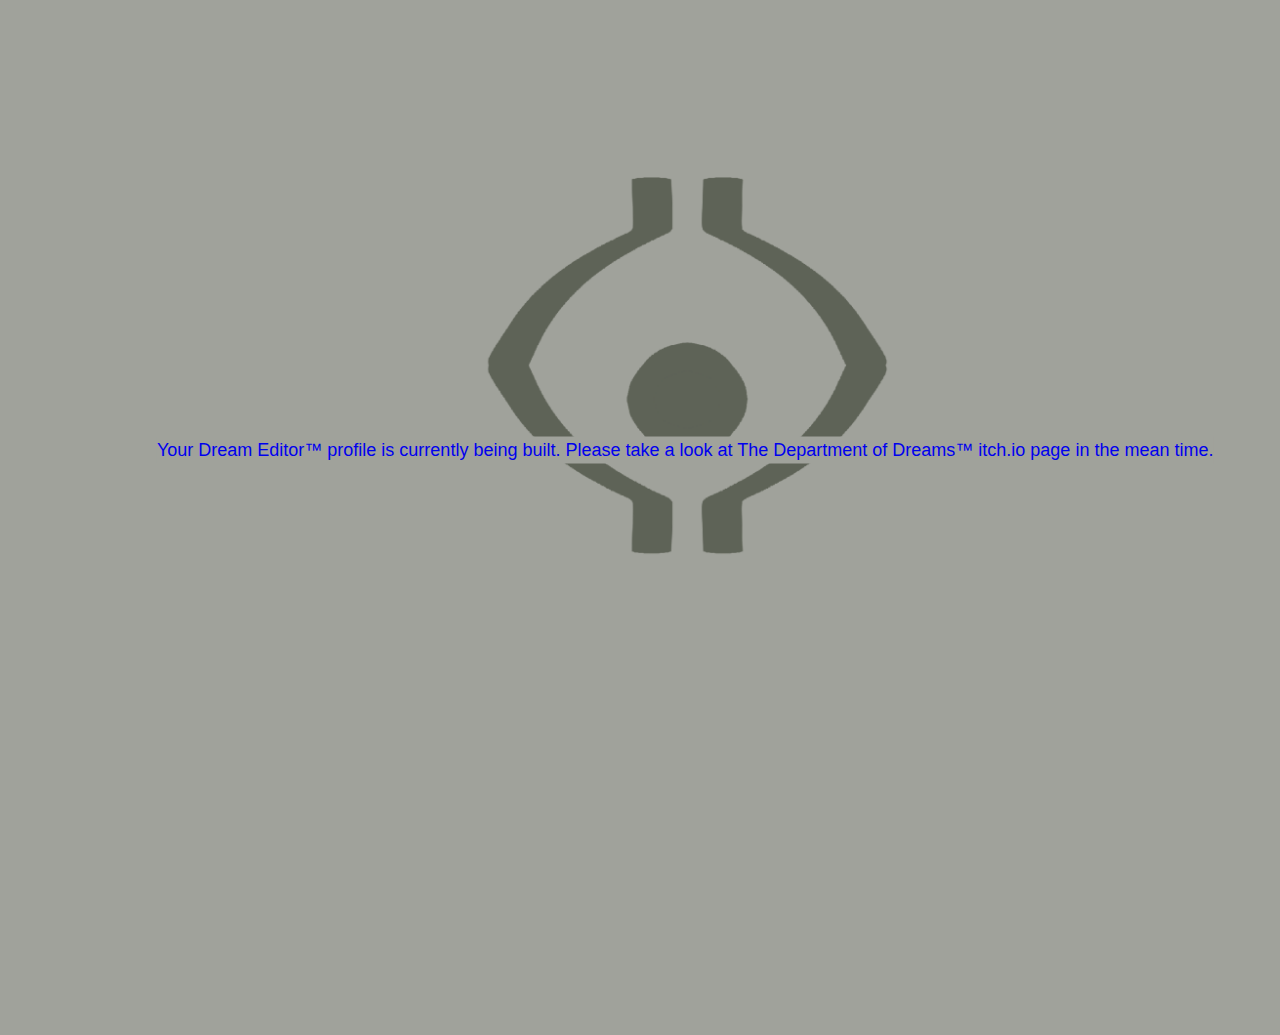
==== index.html @ 87ce1de4 "Temporary webpage holder" ====
<!DOCTYPE html>
<html lang="en">
    <head>
        <link rel="stylesheet" href="css/main.css">
        <title>Department of Dreams</title>
        
    </head>
    <body id="bg-img">
        <header>
        </header>
        <a href="https://matthew-fernandez.itch.io/department-of-dreams">
        <div class="logo" >
            <img src="../img/Background.png" alt="Website Logo" style="width:500px;height:auto;">
            <div class="logoText">
                Your Dream Editor™ profile is currently being built. Please take a look at The Department of Dreams™ itch.io page in the mean time.
            </div>
        </div>
    </a>
        <main>
    </main>
    </body>
</html>
---- css/main.css ----
body {
  background-color: #a0a29b;
    font-family: 'Segoe UI', Tahoma, Geneva, Verdana, sans-serif;
  line-height: 1.5;
overflow: hidden;}
.logo {
  display: inline-block;
  position: absolute;
  top: 15%;
  left: 34%;
  justify-content: center;
  align-items: center;
  height: 100vh;
  z-index: 1;
font-size: large;}
.logoText {
  z-index: 2;
  position: absolute;
    top: 35%;
    left: 50%;
    transform: translate(-50%, -50%);
    text-align: center;
    text-wrap: nowrap;
    background-color: #a0a29b;
}
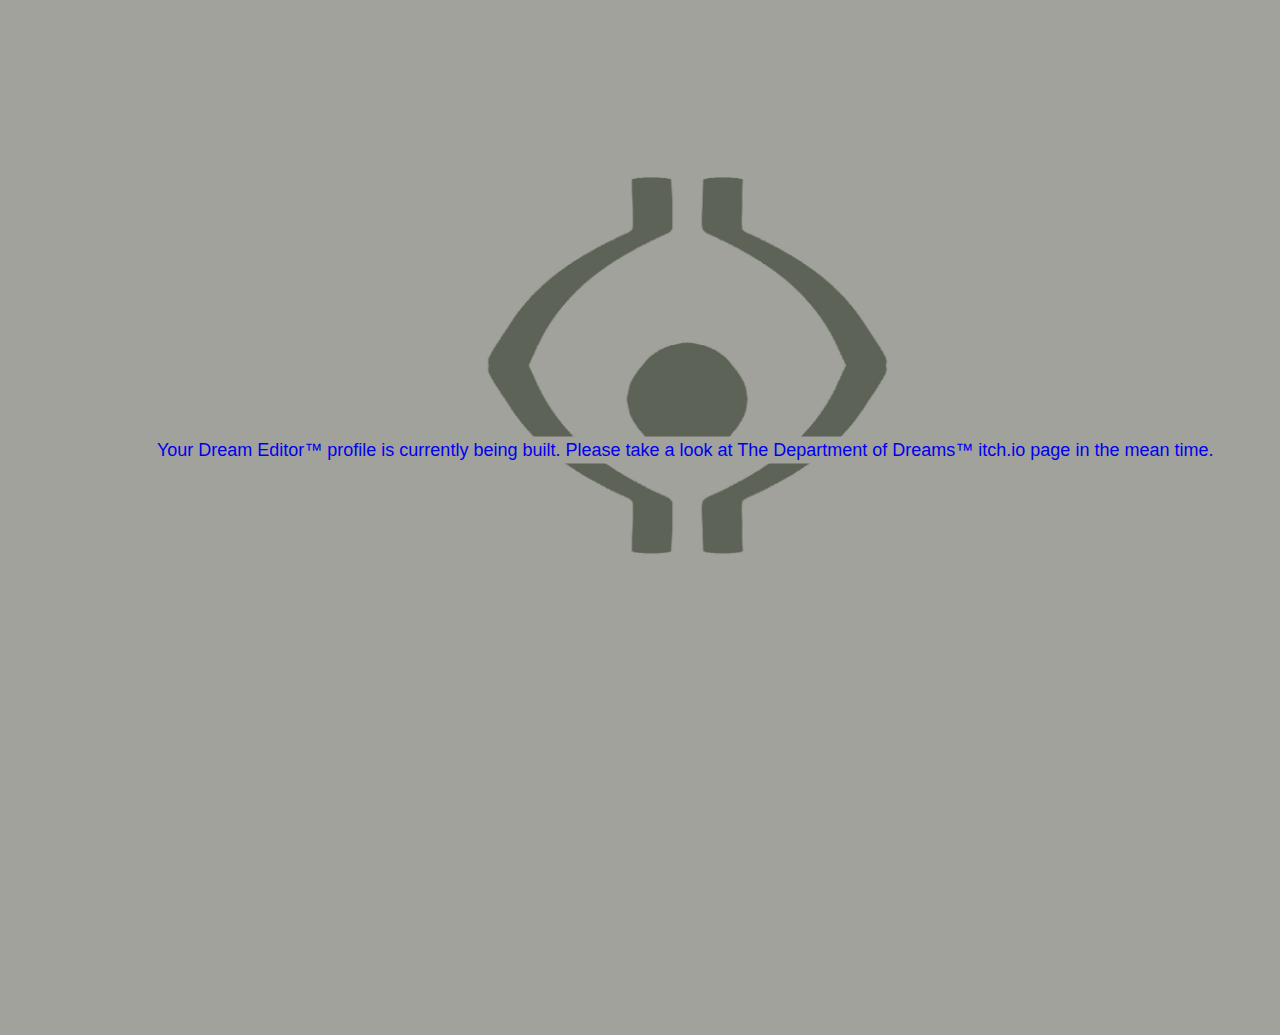
==== commit 1e9139ac: "Changed logo image to jpg" ====
--- a/index.html
+++ b/index.html
@@ -10,7 +10,7 @@
         </header>
         <a href="https://matthew-fernandez.itch.io/department-of-dreams">
         <div class="logo" >
-            <img src="../img/Background.png" alt="Website Logo" style="width:500px;height:auto;">
+            <img src="../img/Background.jpg" alt="Website Logo" style="width:500px;height:auto;">
             <div class="logoText">
                 Your Dream Editor™ profile is currently being built. Please take a look at The Department of Dreams™ itch.io page in the mean time.
             </div>
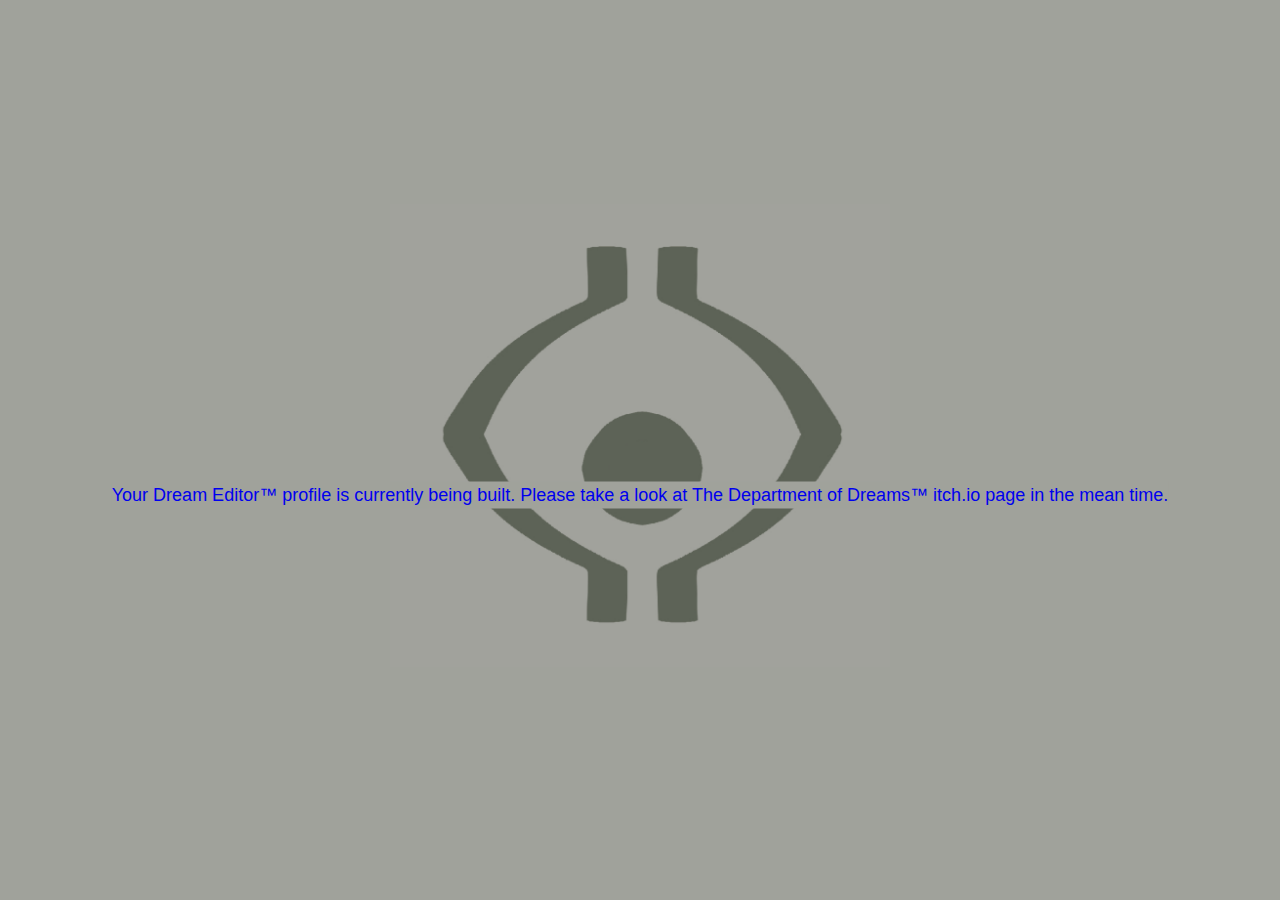
==== commit da9eb5c1: "Added dev only page with secret entry" ====
--- a/index.html
+++ b/index.html
@@ -14,8 +14,25 @@
             <div class="logoText">
                 Your Dream Editor™ profile is currently being built. Please take a look at The Department of Dreams™ itch.io page in the mean time.
             </div>
+            
         </div>
     </a>
+    <div class="secretInput">
+        <input type="text" id="secretKeyInput" placeholder="Enter Secret Key">
+        <script>
+            const secretKeyInput = document.getElementById('secretKeyInput');
+            const secretContent = document.getElementById('secretContent');
+            const secretKey = "dod"; // Replace with your actual secret key
+    
+            secretKeyInput.addEventListener('keydown', function(event) {
+                if (event.key === 'Enter') {
+                    if (secretKeyInput.value === secretKey) {
+                        window.location.href = 'theTeam.html';
+                    }
+                }
+            });
+        </script>
+    </div>
         <main>
     </main>
     </body>
--- a/css/main.css
+++ b/css/main.css
@@ -4,22 +4,37 @@
   line-height: 1.5;
 overflow: hidden;}
 .logo {
-  display: inline-block;
-  position: absolute;
-  top: 15%;
-  left: 34%;
+  display: flex;
   justify-content: center;
+  text-align: center;
   align-items: center;
-  height: 100vh;
+  height: 95vh;
   z-index: 1;
 font-size: large;}
 .logoText {
   z-index: 2;
   position: absolute;
-    top: 35%;
+    top: 55%;
     left: 50%;
     transform: translate(-50%, -50%);
     text-align: center;
     text-wrap: nowrap;
     background-color: #a0a29b;
+}
+.secretInput{
+  position: absolute;
+  z-index: 3;
+  opacity: 0;
+}
+
+@media screen and (max-width: 1170px){
+.logoText{
+  text-wrap: wrap;
+}
+}
+@media screen and (max-width: 1000px){
+.logoText{
+  top: 85%;
+  font-size: x-large;
+}
 }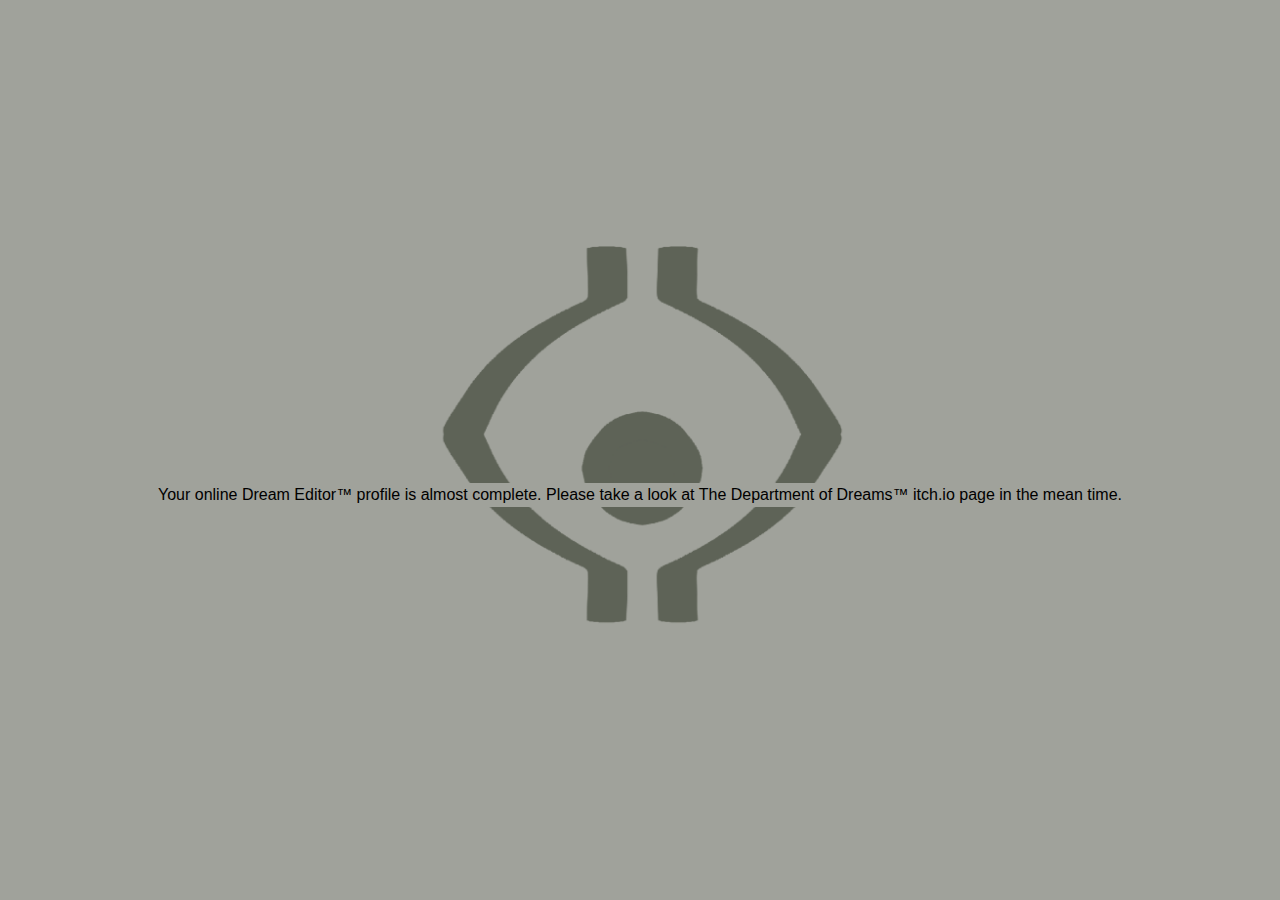
==== commit 32acfeff: "new hidden home and extra images+info" ====
--- a/index.html
+++ b/index.html
@@ -3,31 +3,38 @@
     <head>
         <link rel="stylesheet" href="css/main.css">
         <title>Department of Dreams</title>
-        
+        <link rel="icon" href="/img/Background.png">
     </head>
     <body id="bg-img">
         <header>
         </header>
         <a href="https://matthew-fernandez.itch.io/department-of-dreams">
         <div class="logo" >
-            <img src="../img/Background.jpg" alt="Website Logo" style="width:500px;height:auto;">
-            <div class="logoText">
-                Your Dream Editor™ profile is currently being built. Please take a look at The Department of Dreams™ itch.io page in the mean time.
-            </div>
+            <img src="../img/Background.png" alt="Website Logo" style="width:500px;height:auto;">
             
+            
+        </div>
+        <div class="logoText">
+            Your online Dream Editor™ profile is almost complete. Please take a look at The Department of Dreams™ itch.io page in the mean time.
         </div>
     </a>
     <div class="secretInput">
-        <input type="text" id="secretKeyInput" placeholder="Enter Secret Key">
+        <div id="secretContent" class="InputArea">
+            <input type="text" id="secretKeyInput" placeholder="">
+        </div>
         <script>
             const secretKeyInput = document.getElementById('secretKeyInput');
             const secretContent = document.getElementById('secretContent');
-            const secretKey = "dod"; // Replace with your actual secret key
+            const secretKey = "goose";
+            const secretKey2 = "duck";
     
             secretKeyInput.addEventListener('keydown', function(event) {
-                if (event.key === 'Enter') {
+                if (event.key === 'Enter'){
                     if (secretKeyInput.value === secretKey) {
                         window.location.href = 'theTeam.html';
+                    }
+                    if (secretKeyInput.value === secretKey2) {
+                        window.location.href = 'home.html';
                     }
                 }
             });
--- a/css/main.css
+++ b/css/main.css
@@ -2,9 +2,13 @@
   background-color: #a0a29b;
     font-family: 'Segoe UI', Tahoma, Geneva, Verdana, sans-serif;
   line-height: 1.5;
-overflow: hidden;}
+overflow: show;}
 .logo {
+  background-position: fixed;
+  position: fixed;
   display: flex;
+  left: 50%;
+  transform: translate(-50%,0);
   justify-content: center;
   text-align: center;
   align-items: center;
@@ -14,17 +18,148 @@
 .logoText {
   z-index: 2;
   position: absolute;
+  overflow: hidden;
     top: 55%;
     left: 50%;
     transform: translate(-50%, -50%);
     text-align: center;
     text-wrap: nowrap;
     background-color: #a0a29b;
+    z-index: 3;
+    animation: typing 3.5s steps(40, end);
+}
+.backing{
+  background-color: rgba(245,245,245,0.85);
+  color: black;
+  transform: translate(13rem, -59rem);
+  position: absolute;
+  width: 69rem;
+  height: 150rem;
+  z-index: 2;
 }
 .secretInput{
   position: absolute;
   z-index: 3;
-  opacity: 0;
+}
+input {
+  background: transparent;
+  border: none;
+}
+.projects {
+  display: grid;
+  grid-template-columns: repeat(3, 1fr);
+  grid-gap: 0.7rem; 
+  z-index: 3;}
+.projects img {
+  width: 100%;
+  z-index: 3;}
+.item{
+  perspective: 1000px;
+  width: 30vw;
+  height: 30vh;
+  background:#7a7a7a;
+  position: relative;
+border: none;
+z-index: 3;}
+a{
+  color: black;
+  text-decoration: none;
+  max-width: 100%;
+}
+.banner{
+  position: absolute;
+  transform: translate(13rem, -2rem);
+  z-index: 4;
+}
+.info{
+  color: black;
+  width: 46.8rem;
+  overflow-y: hidden;
+  transform: translate(13.5rem, 11.5rem);
+  text-align: center;
+  z-index: 4;
+  position: absolute;
+}
+.clientele{
+  color: black;
+  width: 46.8rem;
+  overflow-y: hidden;
+  transform: translate(13.5rem, 25rem);
+  text-align: left;
+  z-index: 4;
+  position: absolute;
+}
+.lineBreak{
+  color: black;
+  text-align: center;
+  z-index: 4;
+}
+.title{
+  font-size: large;
+}
+.downloadButton{
+  background-color: rgb(61, 61, 244);
+  color: whitesmoke;
+  width: 6.9rem;
+  height: 4rem;
+  font-size: x-large;
+  padding: 0.5rem 1rem;
+  border: 0;
+  margin-bottom: 0.3rem; 
+  margin-top: 0.3rem;
+  border-radius: 10px;
+}
+.sideEffects{
+  color: black;
+  overflow-y: hidden;
+  width: 69rem;
+  text-align: center;
+  font-size: 9px;
+  z-index: 4;
+  position: absolute;
+  transform: translate(13rem, 87rem);
+}
+.effectsL2{
+  font-size: 8px;
+}
+.effectsL3{
+  font-size: 7px;
+}
+.effectsL4{
+  font-size: 6px;
+}
+.effectsL5{
+  font-size:5px;
+}
+.infoimage1{
+  position: absolute;
+  transform: translate(61.5rem, 11.5rem);
+  z-index: 3;
+}
+.infoimage2{
+  position: absolute;
+  transform: translate(61.5rem, 24rem);
+  z-index: 3;
+}
+.infoimage3{
+  position: absolute;
+  transform: translate(61.5rem, 36.5rem);
+  z-index: 3;
+}
+.infoimage4{
+  position: absolute;
+  transform: translate(61.5rem, 49rem);
+  z-index: 3;
+}
+.infoimage5{
+  position: absolute;
+  transform: translate(61.5rem, 61.5rem);
+  z-index: 3;
+}
+.infoimage6{
+  position: absolute;
+  transform: translate(61.5rem, 74rem);
+  z-index: 3;
 }
 
 @media screen and (max-width: 1170px){
@@ -37,4 +172,11 @@
   top: 85%;
   font-size: x-large;
 }
+@keyframes typing {
+  from { width: 0 }
+  to { width: 100% }
+}
+}
+*{
+  overflow-x: hidden;
 }